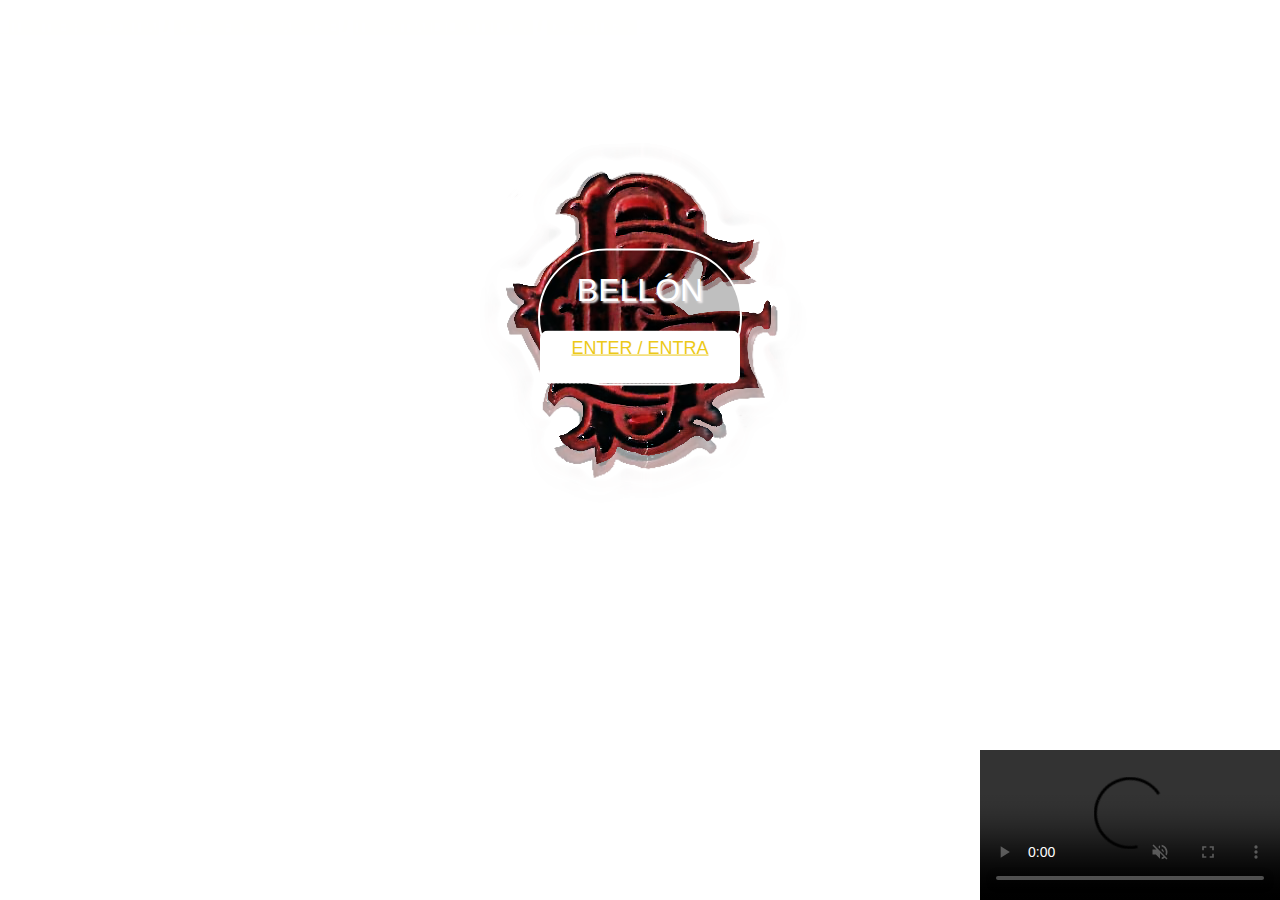
==== index.html @ 101ba381 "PCNY bg fix" ====
<!DOCTYPE html>
<html>
<head>
<meta name="viewport" content="width=device-width, initial-scale=1">
<link href="index.css" rel="stylesheet" type="text.css"/>

    <head><title>BELLÓN</title>
<style>
* {
  box-sizing: border-box;
}

body {
  margin: 0;
  font-family: 'Avenir Next', Arial, Helvetica, monospace;
  font-size: 17px;
}

#myVideo {
  position: fixed;
  right: 0;
  bottom: 0;
  width: cover; 
  height: cover;
}

.content {
  position: fixed;
  bottom: 0;
  background: rgba(0, 0, 0, 0.5);
  color: #f1f1f1;
  width: 100%;
  padding: 20px;
}
.header-pages {
  position: fixed;
  top: o;
  background: rgba(0, 0, 0, 0.25);
  color:  #FFF933;
  width: 100%;
  padding: 20px; 
}
.hero-image {
			background-image: url("images/GB stamp 2.png");
			/* background-color: #8c0e0e; */
      height: 600px;
			background-position: center;
      bottom: 0;
			background-repeat: no-repeat;
			position: relative;
		  }

.hero-text {
			text-align: center;
			position: absolute;
			top: 50%;
			left: 50%;
			transform: translate(-50%, -50%);
      border: 18px solid rgba(153, 24, 213. 0.75);
      background-color: rgba(0, 0, 0, 0.25);
      border-radius: 128px;
			color: rgb(255, 255, 255);
      text-shadow: 2px 2px 2px #f2eeee;
		  }

#myBtn {
  width: 200px;
  font-size: 18px;
  padding: 5px 12px;
  border: 2px dotted rgb(243, 137, 39);
  border-radius: 8px;
  background: #d84adf;
  color: rgb(255, 255, 255);
  cursor: pointer;
}
#Btn2 {
  width: 200px;
  font-size: 18px;
  text-align: center;
  padding: 5px 12px;
  border: 2px dotted white;
  border-radius: 8px;
  background: rgb(255, 255, 255);
  color: black;
  cursor: pointer;
}
#myBtn:hover {
  font-weight: bold;
  background: black;
  color: rgb(255);
}
#Btn2:hover {
  background: black;
  color: rgb(189, 126, 201);
}
</style>
</head>
<body>

<video width:100% controls autoplay muted loop id="myVideo">
  <source src="/images/SAIOS Open Vid Feedback.mp4" type="video/mp4" alt="The white light of video pulsing as it feedbacks from the camera feed back onto itself" >
  Your browser does not support HTML5 video.
</video>

<!-- <div class="header-pages">
  <a style="font-weight:bold;color:#93FFF9"> home</a> | <a style="color:#fff993"; href="timeline.html">gbTimeline</a> | 
  <a style="color:#fff993"; href="gbVimeo.html">gbVimeo</a> |
  <a style="color:#fff993"; href="PCNY.html">Production Consolidated of NY</a>
</div> -->

<div class="hero-image">
<div style="border:2px solid white"; class="hero-text">
  <h1 style="font-size:xx-large;font-weight:lighter">BELLÓN</h1>
  <button id="Btn2" <p><a style="font-size:lighter;color:#ecc919"; href="gbhome.html">ENTER / ENTRA</a></p></button>
  <!-- <button id="myBtn" onclick="myFunction()">Pause</button> -->
  </div>
  <p style="color: #fffffe;font-weight:bold"> _🇮‌🇳‌🇹‌🇪‌🇷‌🇲‌🇪‌🇩‌🇮‌🇦‌ / 🇵‌🇪‌🇷‌🇫‌🇴‌🇷‌🇲‌🇦‌🇳‌🇨‌🇪‌ / 🇮‌🇳‌🇸‌🇹‌🇦‌🇱‌🇱‌🇦‌🇹‌🇮‌🇴‌🇳‌ / 🇩‌🇪‌🇸‌🇮‌🇬‌🇳 _</p>
  </div>


<script>
var video = document.getElementById("myVideo");
var btn = document.getElementById("myBtn");

function myFunction() {
  if (video.paused) {
    video.play();
    btn.innerHTML = "Pause";
  } else {
    video.pause();
    btn.innerHTML = "Play";
  }
}
 </script>

</body>
</html>
<!-- Placeholder for Fonts -->
<!-- 🇮‌🇳‌🇹‌🇪‌🇷‌🇲‌🇪‌🇩‌🇮‌🇦‌ / 🇵‌🇪‌🇷‌🇫‌🇴‌🇷‌🇲‌🇦‌🇳‌🇨‌🇪‌ / 🇮‌🇳‌🇸‌🇹‌🇦‌🇱‌🇱‌🇦‌🇹‌🇮‌🇴‌🇳‌ / 🇩‌🇪‌🇸‌🇮‌🇬‌🇳‌ -->
<!-- I༙྇n༙྇t༙྇e༙྇r༙྇m༙྇e༙྇d༙྇i༙྇a༙྇ / P༙྇e༙྇r༙྇f༙྇o༙྇r༙྇m༙྇a༙྇n༙྇c༙྇e༙྇ / I༙྇n༙྇s༙྇t༙྇a༙྇l༙྇l༙྇a༙྇t༙྇i༙྇o༙྇n༙྇ / D༙྇e༙྇s༙྇i༙྇g༙྇n༙྇ -->
<!-- Ⓘⓝⓣⓔⓡⓜⓔⓓⓘⓐ / Ⓟⓔⓡⓕⓞⓡⓜⓐⓝⓒⓔ / Ⓘⓝⓢⓣⓐⓛⓛⓐⓣⓘⓞⓝ / Ⓓⓔⓢⓘⓖⓝ -->
<!-- 𝕀𝕟𝕥𝕖𝕣𝕞𝕖𝕕𝕚𝕒 / ℙ𝕖𝕣𝕗𝕠𝕣𝕞𝕒𝕟𝕔𝕖 / 𝕀𝕟𝕤𝕥𝕒𝕝𝕝𝕒𝕥𝕚𝕠𝕟 / 𝔻𝕖𝕤𝕚𝕘𝕟 -->
<!-- 𝙄𝙣𝙩𝙚𝙧𝙢𝙚𝙙𝙞𝙖 / 𝙋𝙚𝙧𝙛𝙤𝙧𝙢𝙖𝙣𝙘𝙚 / 𝙄𝙣𝙨𝙩𝙖𝙡𝙡𝙖𝙩𝙞𝙤𝙣 / 𝘿𝙚𝙨𝙞𝙜𝙣 -->
<!-- 🅘🅝🅣🅔🅡🅜🅔🅓🅘🅐 / 🅟🅔🅡🅕🅞🅡🅜🅐🅝🅒🅔 / 🅘🅝🅢🅣🅐🅛🅛🅐🅣🅘🅞🅝 / 🅓🅔🅢🅘🅖🅝 -->
<!-- 𝕘̼𝕓̼𝕊̼𝕥̼𝕦̼𝕕̼𝕚̼𝕠̼_̼𝕟̼𝕪̼𝕔̼< -->
---- index.css ----
* {
	font-family: 'Avenir Next', monospace;
}

		body {
			font-family: 'Avenir Next Condensed';
			font-weight: ultra light;
			font-size: 50px;
			text-shadow: 2px 2px 7px #adadad;
			/* background-image: url("/images/background.png"); */
			background-color: #9e1a1a;
				  height: 1500px;
				  background-position: center;
				  background-repeat: no-repeat;
				  background-size: cover;
				  position: relative;
				} 

		h1 {
			font-weight: lighter;
			font-size: 240px;
			letter-spacing: 1.5em;
			text-shadow: 4px 4px 7px #080707;
		}

		h2 {
			font-weight: lighter;
			font-size: 180px;
			letter-spacing: .75em;
			text-shadow: 4px 4px 7px #230202;
		}
		
		p {
			font-weight: normal;
			font-size: 120px;
			letter-spacing: .75em;
			text-shadow: 4px 4px 7px #230202;
			}

	/* .hero-image {
			background-image: url("/images/background.png");
			background-color: #8c0e0e;
			height: 500px;
			background-position: center;
			background-repeat: no-repeat;
			background-size: cover;
			position: relative;
		  }
		  
	.hero-text {
			text-align: center;
			position: absolute;
			top: 50%;
			left: 50%;
			transform: translate(-50%, -50%);
			color: white;
		  } */
				 
#studio-name {
			font-family: Avenir Next;
			font-weight: bold;
			font-size: 120px;
			letter-spacing: .75em;
			text-shadow: 4px 4px 7px #230202;
			}
				
#description {
		margin: 100px 200px 50px 200px;
		line-height: 1.5em;
		font-size: larger;
		font-style: oblique;
		font-weight: 500;
		color: aqua;
         }  
              
#contact {
	background-color:black;	
	margin: 20px 100px 100px 400px;
		font-size: small;
		font-style: normal;
		font-stretch: semi-expanded;
		color:rgb(238, 235, 21)
		
		
        }
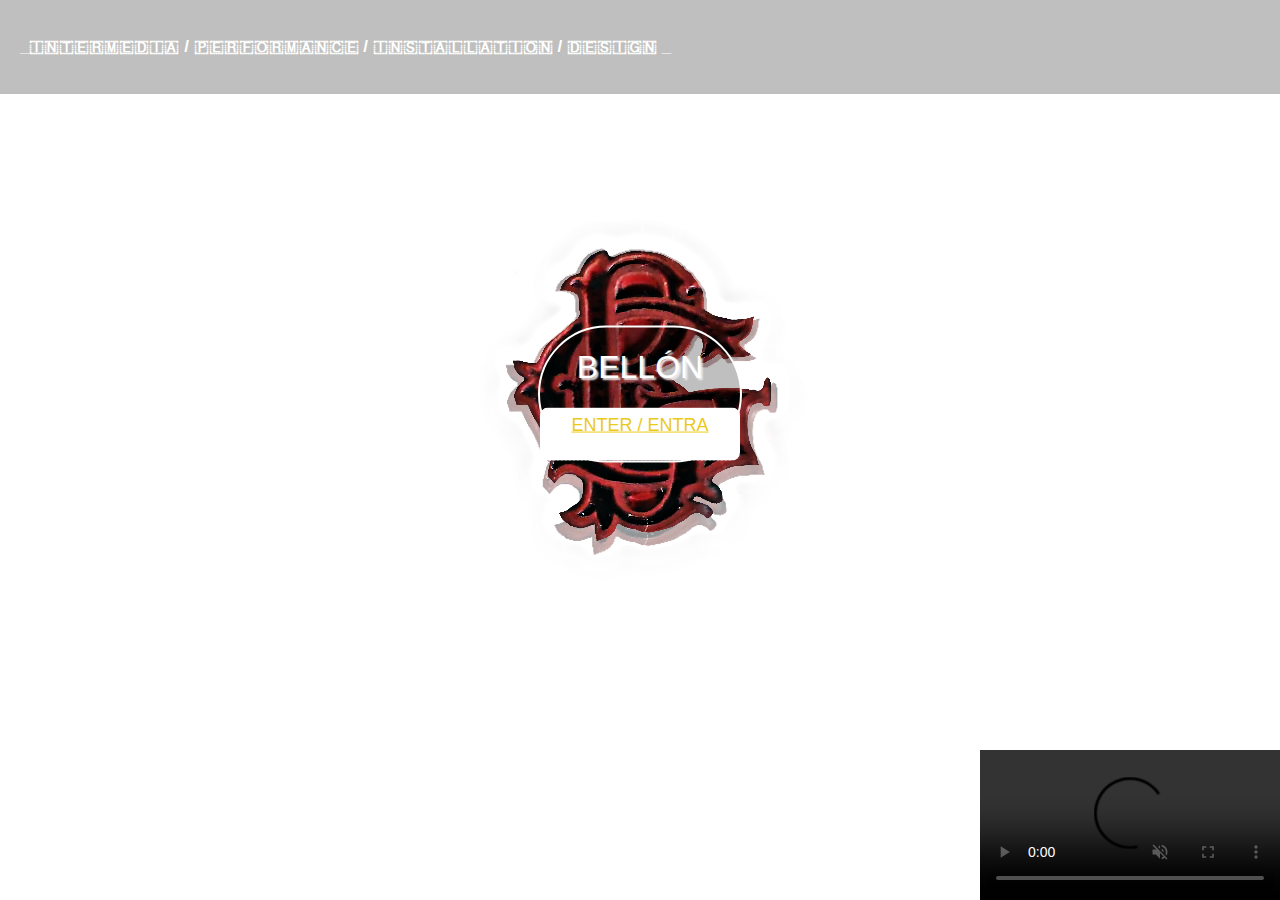
==== commit b7095fbb: "Home graphic redo" ====
--- a/index.html
+++ b/index.html
@@ -34,11 +34,21 @@
 }
 .header-pages {
   position: fixed;
-  top: o;
+  top: 0;
   background: rgba(0, 0, 0, 0.25);
   color:  #FFF933;
   width: 100%;
   padding: 20px; 
+}
+
+.footer {
+  position: relative;
+  bottom: 0;
+  background: rgba(0, 0, 0, 0.25);
+  color:  #FFF933;
+  width: 100%;
+  padding: 20px; 
+  text-shadow: rgb(120, 9, 9);
 }
 .hero-image {
 			background-image: url("images/GB stamp 2.png");
@@ -102,11 +112,9 @@
   Your browser does not support HTML5 video.
 </video>
 
-<!-- <div class="header-pages">
-  <a style="font-weight:bold;color:#93FFF9"> home</a> | <a style="color:#fff993"; href="timeline.html">gbTimeline</a> | 
-  <a style="color:#fff993"; href="gbVimeo.html">gbVimeo</a> |
-  <a style="color:#fff993"; href="PCNY.html">Production Consolidated of NY</a>
-</div> -->
+<div class="footer">
+  <p style="color: #fffffe;font-weight:bold"> _🇮‌🇳‌🇹‌🇪‌🇷‌🇲‌🇪‌🇩‌🇮‌🇦‌ / 🇵‌🇪‌🇷‌🇫‌🇴‌🇷‌🇲‌🇦‌🇳‌🇨‌🇪‌ / 🇮‌🇳‌🇸‌🇹‌🇦‌🇱‌🇱‌🇦‌🇹‌🇮‌🇴‌🇳‌ / 🇩‌🇪‌🇸‌🇮‌🇬‌🇳 _</p>
+  </div>
 
 <div class="hero-image">
 <div style="border:2px solid white"; class="hero-text">
@@ -114,8 +122,7 @@
   <button id="Btn2" <p><a style="font-size:lighter;color:#ecc919"; href="gbhome.html">ENTER / ENTRA</a></p></button>
   <!-- <button id="myBtn" onclick="myFunction()">Pause</button> -->
   </div>
-  <p style="color: #fffffe;font-weight:bold"> _🇮‌🇳‌🇹‌🇪‌🇷‌🇲‌🇪‌🇩‌🇮‌🇦‌ / 🇵‌🇪‌🇷‌🇫‌🇴‌🇷‌🇲‌🇦‌🇳‌🇨‌🇪‌ / 🇮‌🇳‌🇸‌🇹‌🇦‌🇱‌🇱‌🇦‌🇹‌🇮‌🇴‌🇳‌ / 🇩‌🇪‌🇸‌🇮‌🇬‌🇳 _</p>
-  </div>
+</div>
 
 
 <script>
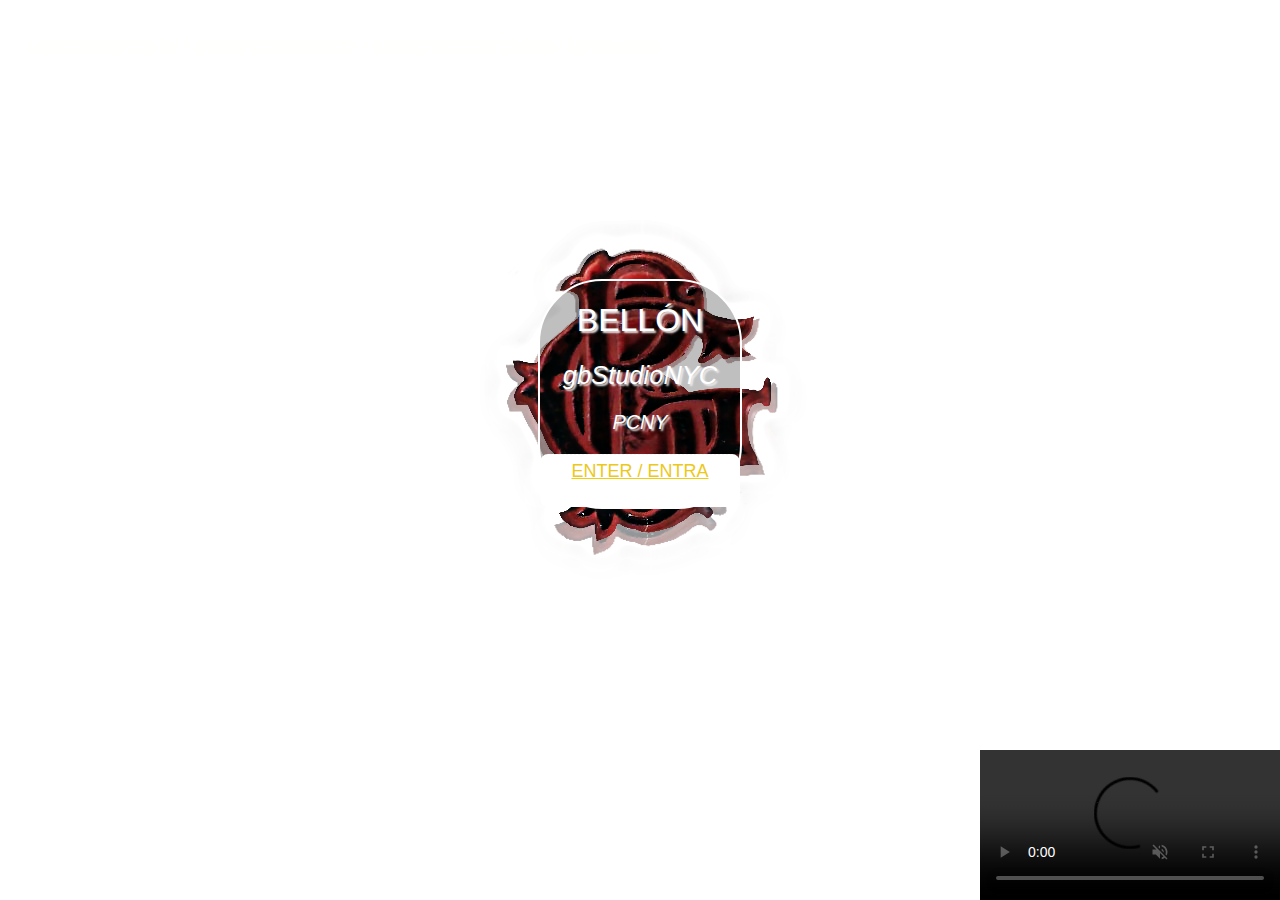
==== commit 0ef0d57c: "Major redo CSS" ====
--- a/index.html
+++ b/index.html
@@ -44,7 +44,7 @@
 .footer {
   position: relative;
   bottom: 0;
-  background: rgba(0, 0, 0, 0.25);
+  /* background: rgba(0, 0, 0, 0.25); */
   color:  #FFF933;
   width: 100%;
   padding: 20px; 
@@ -68,7 +68,7 @@
 			transform: translate(-50%, -50%);
       border: 18px solid rgba(153, 24, 213. 0.75);
       background-color: rgba(0, 0, 0, 0.25);
-      border-radius: 128px;
+      border-radius: 64px;
 			color: rgb(255, 255, 255);
       text-shadow: 2px 2px 2px #f2eeee;
 		  }
@@ -119,6 +119,8 @@
 <div class="hero-image">
 <div style="border:2px solid white"; class="hero-text">
   <h1 style="font-size:xx-large;font-weight:lighter">BELLÓN</h1>
+  <h2 style="font-style:oblique;font-weight:lighter">gbStudioNYC</h2>
+  <h3 style="font-style:oblique;font-weight:lighter">PCNY</h2>
   <button id="Btn2" <p><a style="font-size:lighter;color:#ecc919"; href="gbhome.html">ENTER / ENTRA</a></p></button>
   <!-- <button id="myBtn" onclick="myFunction()">Pause</button> -->
   </div>
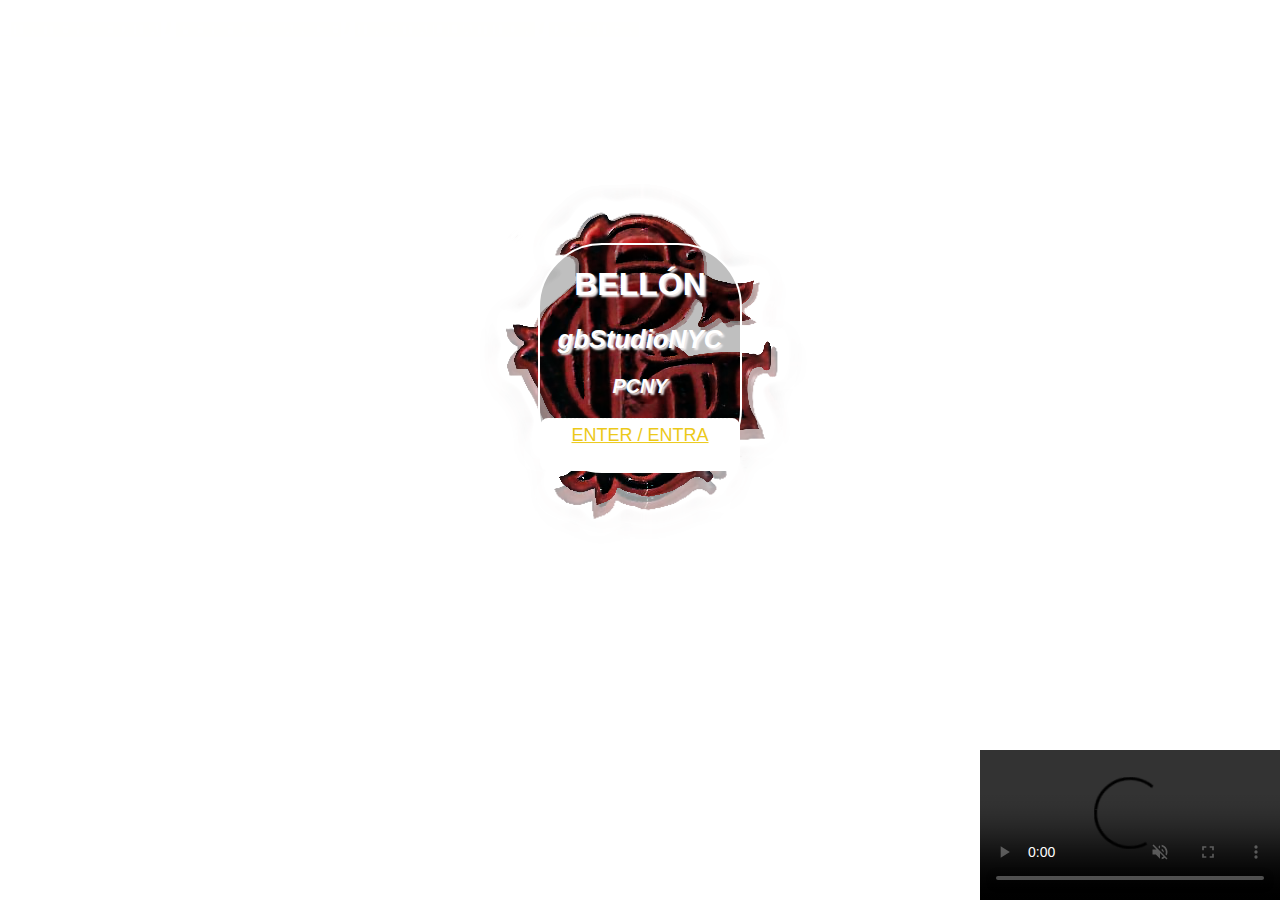
==== commit aed5845e: "homer redo hero text" ====
--- a/index.html
+++ b/index.html
@@ -42,12 +42,12 @@
 }
 
 .footer {
-  position: relative;
+  position: center;
   bottom: 0;
   /* background: rgba(0, 0, 0, 0.25); */
   color:  #FFF933;
   width: 100%;
-  padding: 20px; 
+  padding: 2px; 
   text-shadow: rgb(120, 9, 9);
 }
 .hero-image {
@@ -118,9 +118,9 @@
 
 <div class="hero-image">
 <div style="border:2px solid white"; class="hero-text">
-  <h1 style="font-size:xx-large;font-weight:lighter">BELLÓN</h1>
-  <h2 style="font-style:oblique;font-weight:lighter">gbStudioNYC</h2>
-  <h3 style="font-style:oblique;font-weight:lighter">PCNY</h2>
+  <h1 style="font-size:xx-large;font-weight:bold">BELLÓN</h1>
+  <h2 style="font-style:oblique;font-weight:bold">gbStudioNYC</h2>
+  <h3 style="font-style:oblique;font-weight:bold">PCNY</h2>
   <button id="Btn2" <p><a style="font-size:lighter;color:#ecc919"; href="gbhome.html">ENTER / ENTRA</a></p></button>
   <!-- <button id="myBtn" onclick="myFunction()">Pause</button> -->
   </div>
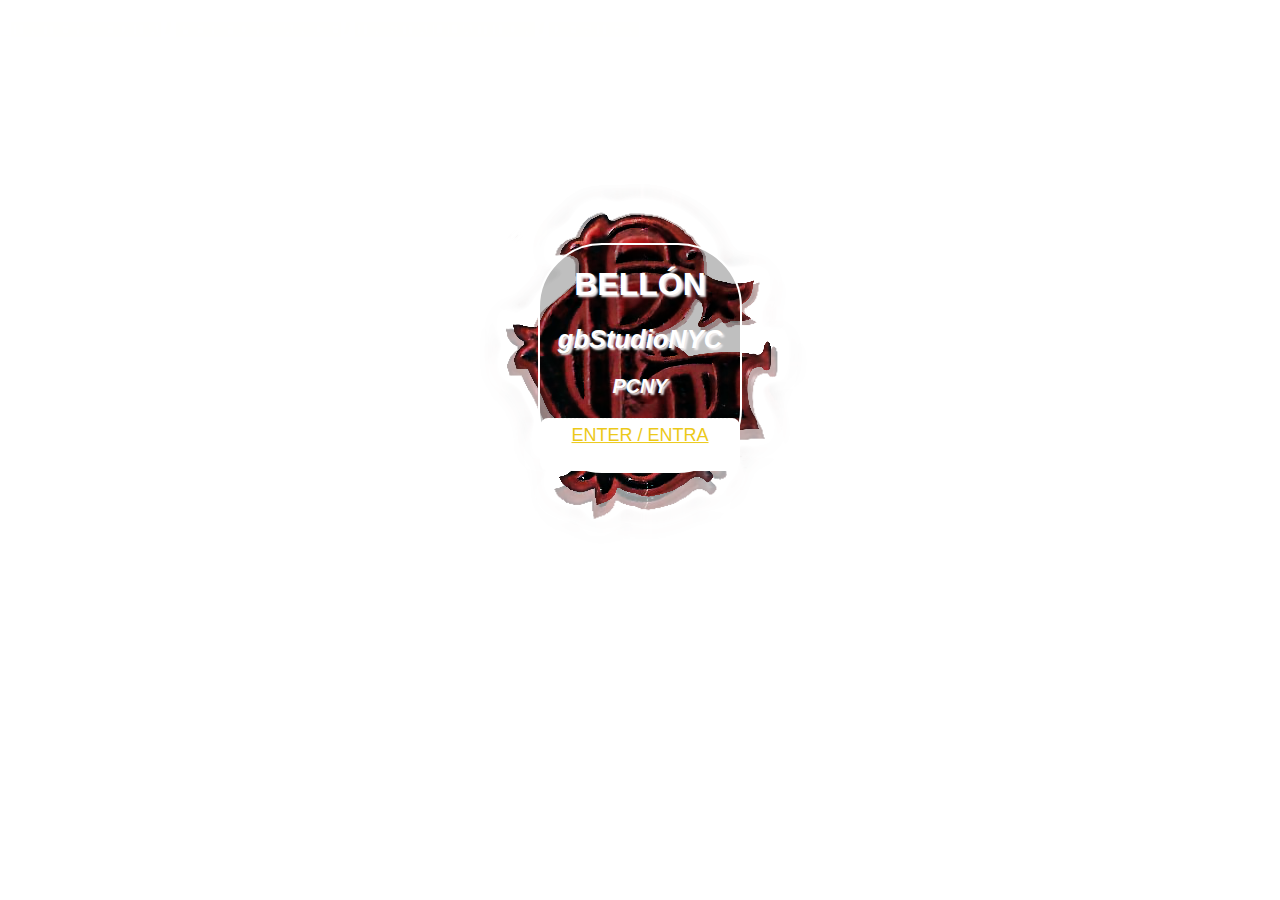
==== commit d1bb18c5: "video controls" ====
--- a/index.html
+++ b/index.html
@@ -107,7 +107,7 @@
 </head>
 <body>
 
-<video width:100% controls autoplay muted loop id="myVideo">
+<video width:100% autoplay muted loop id="myVideo">
   <source src="/images/SAIOS Open Vid Feedback.mp4" type="video/mp4" alt="The white light of video pulsing as it feedbacks from the camera feed back onto itself" >
   Your browser does not support HTML5 video.
 </video>
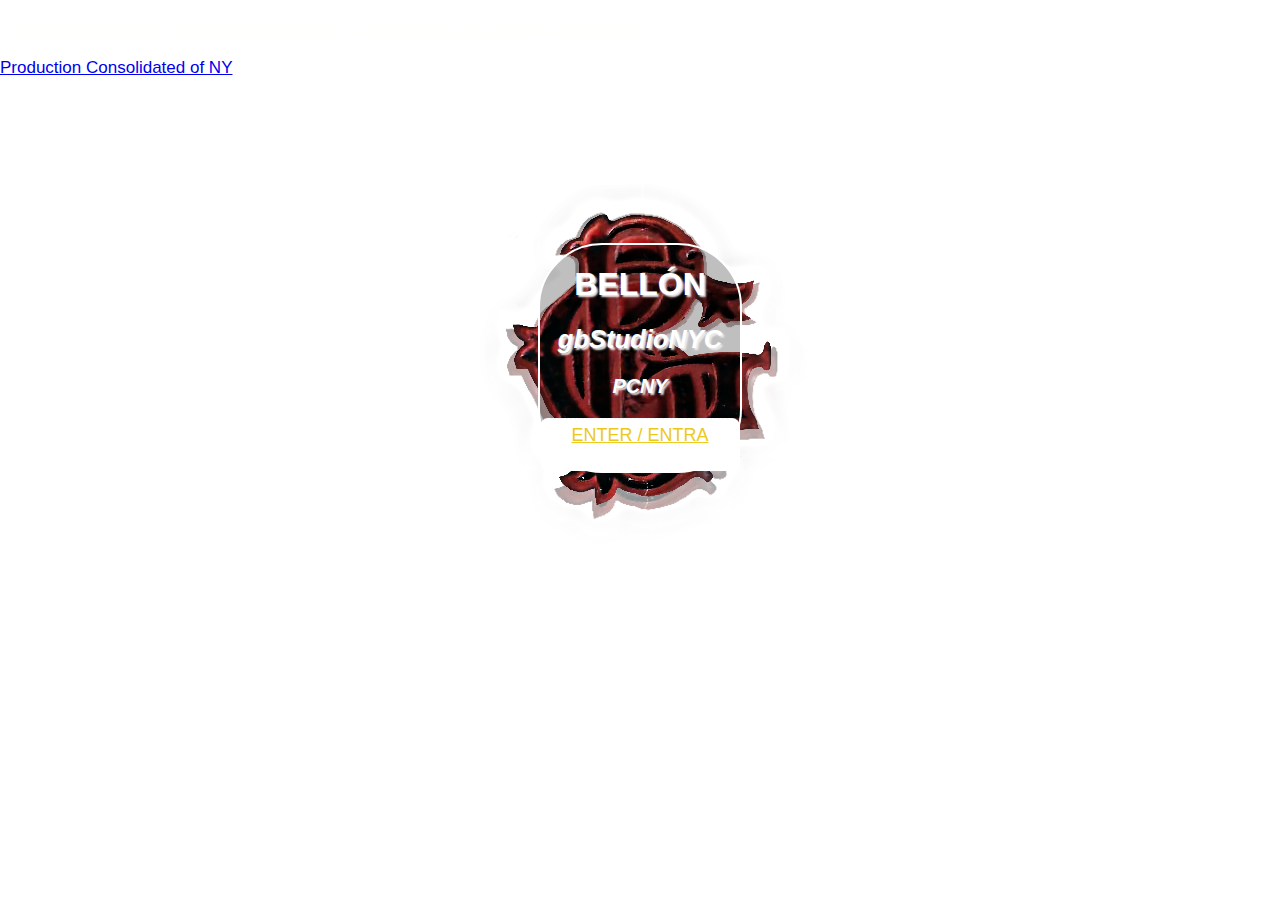
==== commit e0bf7353: "YT NEPR load" ====
--- a/index.html
+++ b/index.html
@@ -124,6 +124,9 @@
   <button id="Btn2" <p><a style="font-size:lighter;color:#ecc919"; href="gbhome.html">ENTER / ENTRA</a></p></button>
   <!-- <button id="myBtn" onclick="myFunction()">Pause</button> -->
   </div>
+  <div>
+    <a href="ytNEPR.html">Production Consolidated of NY</a>
+  </div>
 </div>
 
 
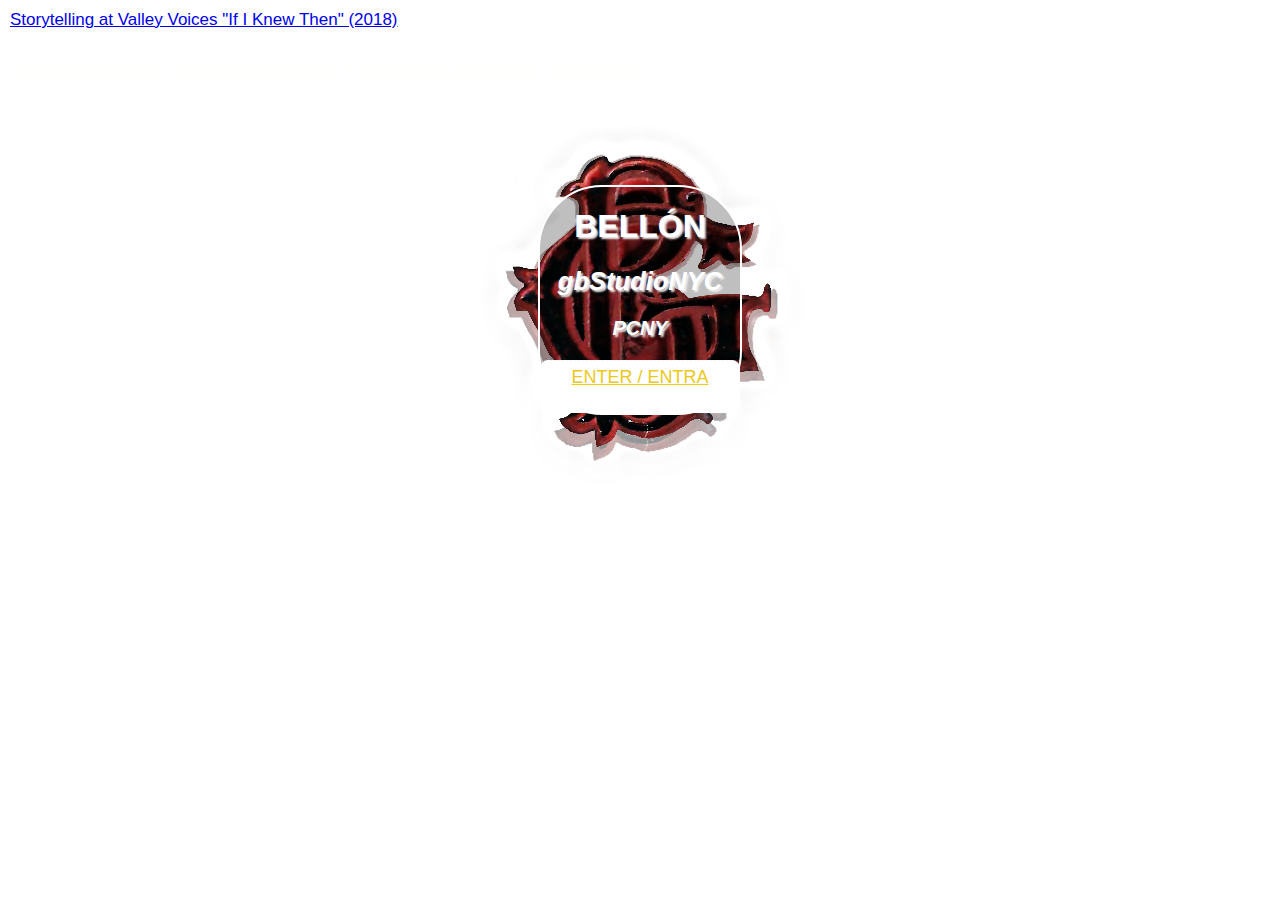
==== commit 29c26777: "YT updates" ====
--- a/index.html
+++ b/index.html
@@ -49,6 +49,14 @@
   width: 100%;
   padding: 2px; 
   text-shadow: rgb(120, 9, 9);
+}
+
+.ytNEPR {
+  position: relative;
+  bottom: 0;
+  padding: 10px;
+  color:rgb(120, 9, 9);
+  text-shadow: #FFF933;
 }
 .hero-image {
 			background-image: url("images/GB stamp 2.png");
@@ -112,10 +120,6 @@
   Your browser does not support HTML5 video.
 </video>
 
-<div class="footer">
-  <p style="color: #fffffe;font-weight:bold"> _🇮‌🇳‌🇹‌🇪‌🇷‌🇲‌🇪‌🇩‌🇮‌🇦‌ / 🇵‌🇪‌🇷‌🇫‌🇴‌🇷‌🇲‌🇦‌🇳‌🇨‌🇪‌ / 🇮‌🇳‌🇸‌🇹‌🇦‌🇱‌🇱‌🇦‌🇹‌🇮‌🇴‌🇳‌ / 🇩‌🇪‌🇸‌🇮‌🇬‌🇳 _</p>
-  </div>
-
 <div class="hero-image">
 <div style="border:2px solid white"; class="hero-text">
   <h1 style="font-size:xx-large;font-weight:bold">BELLÓN</h1>
@@ -124,9 +128,12 @@
   <button id="Btn2" <p><a style="font-size:lighter;color:#ecc919"; href="gbhome.html">ENTER / ENTRA</a></p></button>
   <!-- <button id="myBtn" onclick="myFunction()">Pause</button> -->
   </div>
-  <div>
-    <a href="ytNEPR.html">Production Consolidated of NY</a>
+  <div class="ytNEPR">
+    <a href="ytNEPR.html">Storytelling at Valley Voices "If I Knew Then" (2018)</a>
   </div>
+  <div class="footer">
+    <p style="color: #fffffe;font-weight:bold"> _🇮‌🇳‌🇹‌🇪‌🇷‌🇲‌🇪‌🇩‌🇮‌🇦‌ / 🇵‌🇪‌🇷‌🇫‌🇴‌🇷‌🇲‌🇦‌🇳‌🇨‌🇪‌ / 🇮‌🇳‌🇸‌🇹‌🇦‌🇱‌🇱‌🇦‌🇹‌🇮‌🇴‌🇳‌ / 🇩‌🇪‌🇸‌🇮‌🇬‌🇳 _</p>
+    </div>
 </div>
 
 
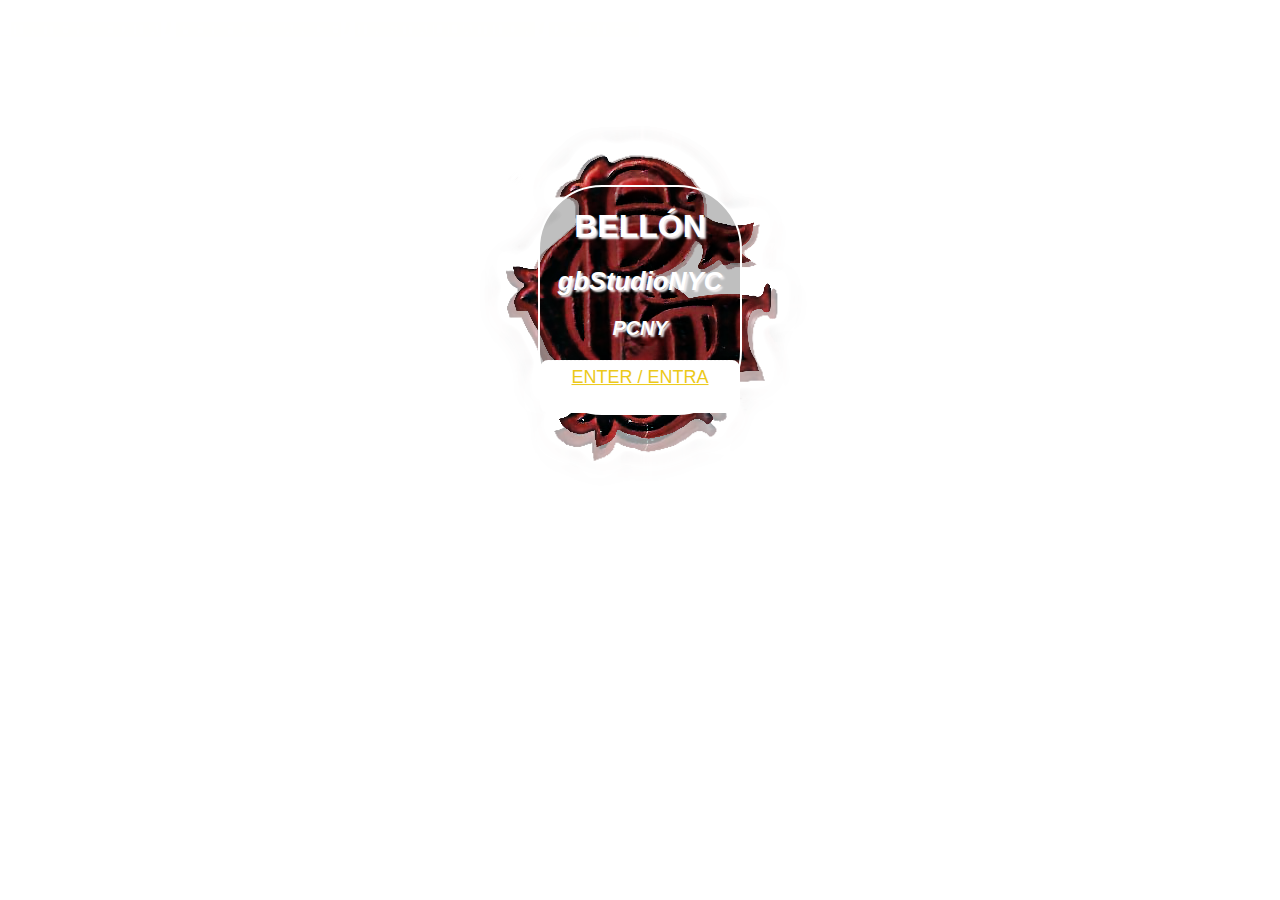
==== commit 4a9afef6: "YT move Index header update" ====
--- a/index.html
+++ b/index.html
@@ -46,18 +46,11 @@
   bottom: 0;
   /* background: rgba(0, 0, 0, 0.25); */
   color:  #FFF933;
-  width: 100%;
+  width: cover;
   padding: 2px; 
   text-shadow: rgb(120, 9, 9);
 }
 
-.ytNEPR {
-  position: relative;
-  bottom: 0;
-  padding: 10px;
-  color:rgb(120, 9, 9);
-  text-shadow: #FFF933;
-}
 .hero-image {
 			background-image: url("images/GB stamp 2.png");
 			/* background-color: #8c0e0e; */
@@ -128,9 +121,6 @@
   <button id="Btn2" <p><a style="font-size:lighter;color:#ecc919"; href="gbhome.html">ENTER / ENTRA</a></p></button>
   <!-- <button id="myBtn" onclick="myFunction()">Pause</button> -->
   </div>
-  <div class="ytNEPR">
-    <a href="ytNEPR.html">Storytelling at Valley Voices "If I Knew Then" (2018)</a>
-  </div>
   <div class="footer">
     <p style="color: #fffffe;font-weight:bold"> _🇮‌🇳‌🇹‌🇪‌🇷‌🇲‌🇪‌🇩‌🇮‌🇦‌ / 🇵‌🇪‌🇷‌🇫‌🇴‌🇷‌🇲‌🇦‌🇳‌🇨‌🇪‌ / 🇮‌🇳‌🇸‌🇹‌🇦‌🇱‌🇱‌🇦‌🇹‌🇮‌🇴‌🇳‌ / 🇩‌🇪‌🇸‌🇮‌🇬‌🇳 _</p>
     </div>
